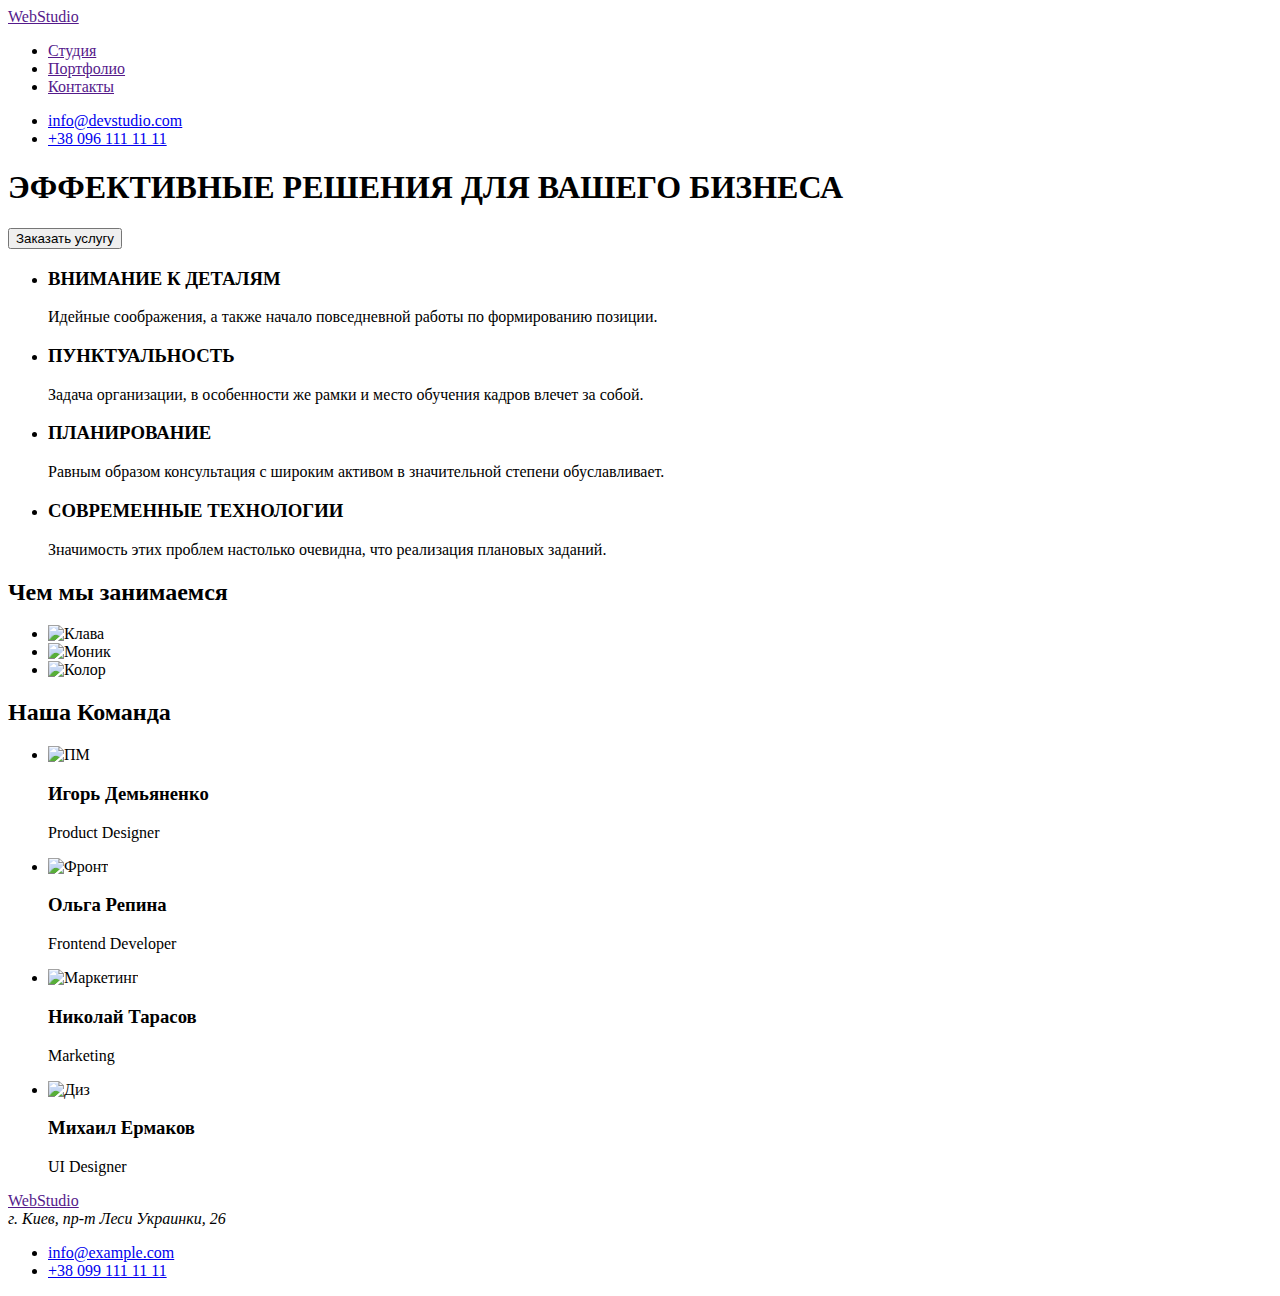
==== index.html @ 935bae31 "Add files via upload" ====
<!DOCTYPE html>
<html lang="en">
<head>
    <meta charset="UTF-8">
    <meta http-equiv="X-UA-Compatible" content="IE=edge">
    <meta name="viewport" content="width=device-width, initial-scale=1.0">
    <title>Document</title>
</head>
    <body>
        <header>
            <nav>
                <a href="">WebStudio</a>
                
                <ul>
                    <li><a href="">Студия</a></li>
                    <li><a href="">Портфолио</a></li>
                    <li><a href="">Контакты</a></li>
                
                </ul>
            </nav>

                <ul>
                    <li><a href="mailto:">info@devstudio.com</a></li>
                    <li><a href="tel:">+38 096 111 11 11</a></li>
                </ul>

        </header>
        <main>
            <section>
                <h1>ЭФФЕКТИВНЫЕ РЕШЕНИЯ ДЛЯ ВАШЕГО БИЗНЕСА</h1>
                <button type="button">Заказать услугу</button>
            </section>
            

        <section>
            <ul>
                <li>
                    <h3>ВНИМАНИЕ К ДЕТАЛЯМ</h3>
                    <p>
                        Идейные соображения, а также начало повседневной работы по формированию позиции.
                    </p>
                </li>
                
                <li>
                    <h3>ПУНКТУАЛЬНОСТЬ</h3>
                    <p>
                        Задача организации, в особенности же рамки и место обучения кадров влечет за собой.
                    </p>
                </li>

                <li>
                    <h3>ПЛАНИРОВАНИЕ</h3>
                    <p>
                        Равным образом консультация с широким активом в значительной степени обуславливает.
                    </p>
                </li>

                <li>
                    <h3>СОВРЕМЕННЫЕ ТЕХНОЛОГИИ</h3>
                    <p>
                        Значимость этих проблем настолько очевидна, что реализация плановых заданий.
                    </p>
                </li>
                
            </ul>
        </section>

        <section>
            <h2>Чем мы занимаемся</h2>
            <ul>
                <li>
                    <img src="./img/box1.jpg" alt="Клава" width="370">
                </li>

                <li>
                    <img src="./img/box2.jpg" alt="Моник" width="370">
                </li>

                <li>
                    <img src="./img/box3.jpg" alt="Колор" width="370">
                </li>
            </ul>
        </section>

        <section>

            <h2>Наша Команда</h2>

            <ul>
                <li>
                    <img src="./img/img.jpg" alt="ПМ" width="270">
                    <h3>Игорь Демьяненко</h3>
                    <p>
                        Product Designer
                    </p>
                </li>

                <li>
                    <img src="./img/img(1).jpg" alt="Фронт" width="270">
                    <h3>Ольга Репина</h3>
                    <p>
                        Frontend Developer
                    </p>
                </li>

                <li>
                    <img src="./img/img(2).jpg" alt="Маркетинг" width="270">
                    <h3>Николай Тарасов</h3>
                    <p>
                        Marketing
                    </p>
                </li>

                <li>
                    <img src="./img/img(3).jpg" alt="Диз" width="270">
                    <h3>Михаил Ермаков</h3>
                    <p>
                        UI Designer
                    </p>
                </li>
            </ul>
        </section>
        </main>
        <footer>
            
                <a href="">WebStudio</a>
                <address>г. Киев, пр-т Леси Украинки, 26</address>
                    
            <ul>
                <li><a href="mailto:">info@example.com</a></li>
                <li><a href="tel:">+38 099 111 11 11</a></li>
            </ul>
        </footer>

    </body>
</html>
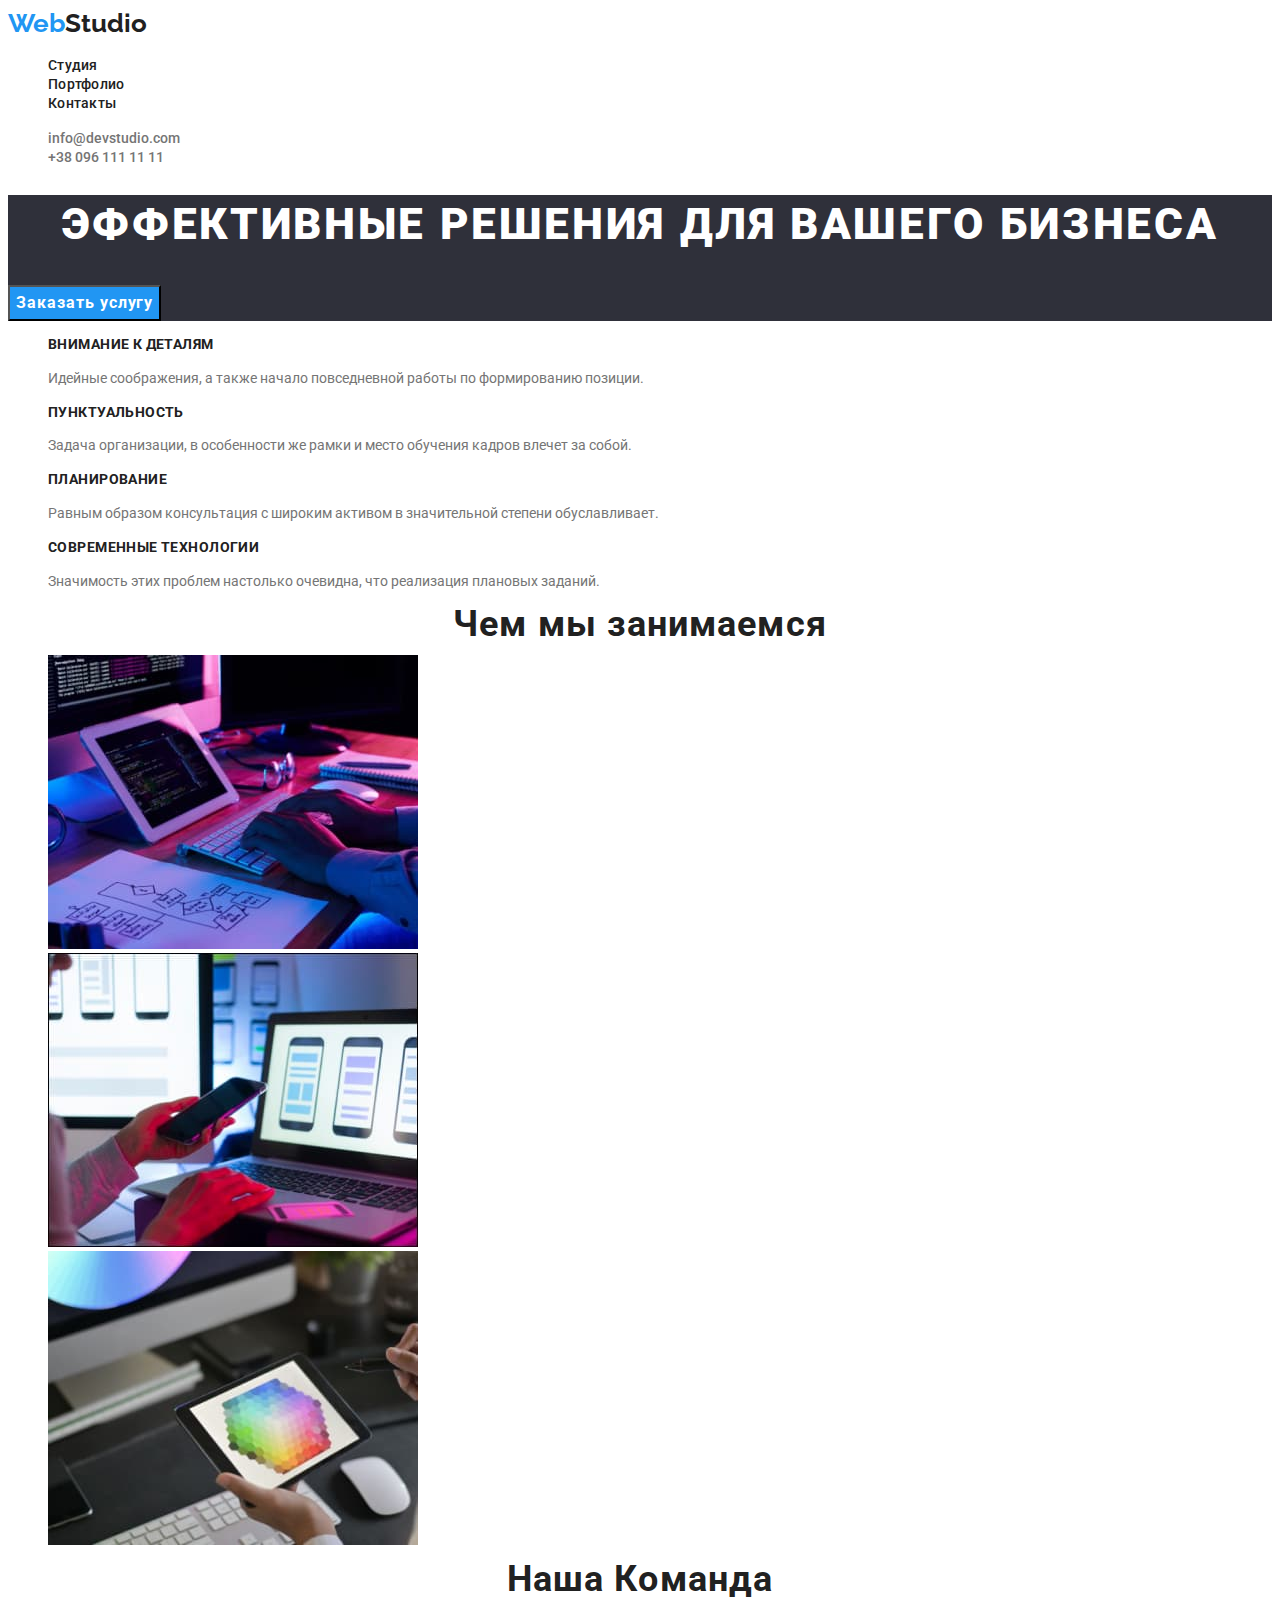
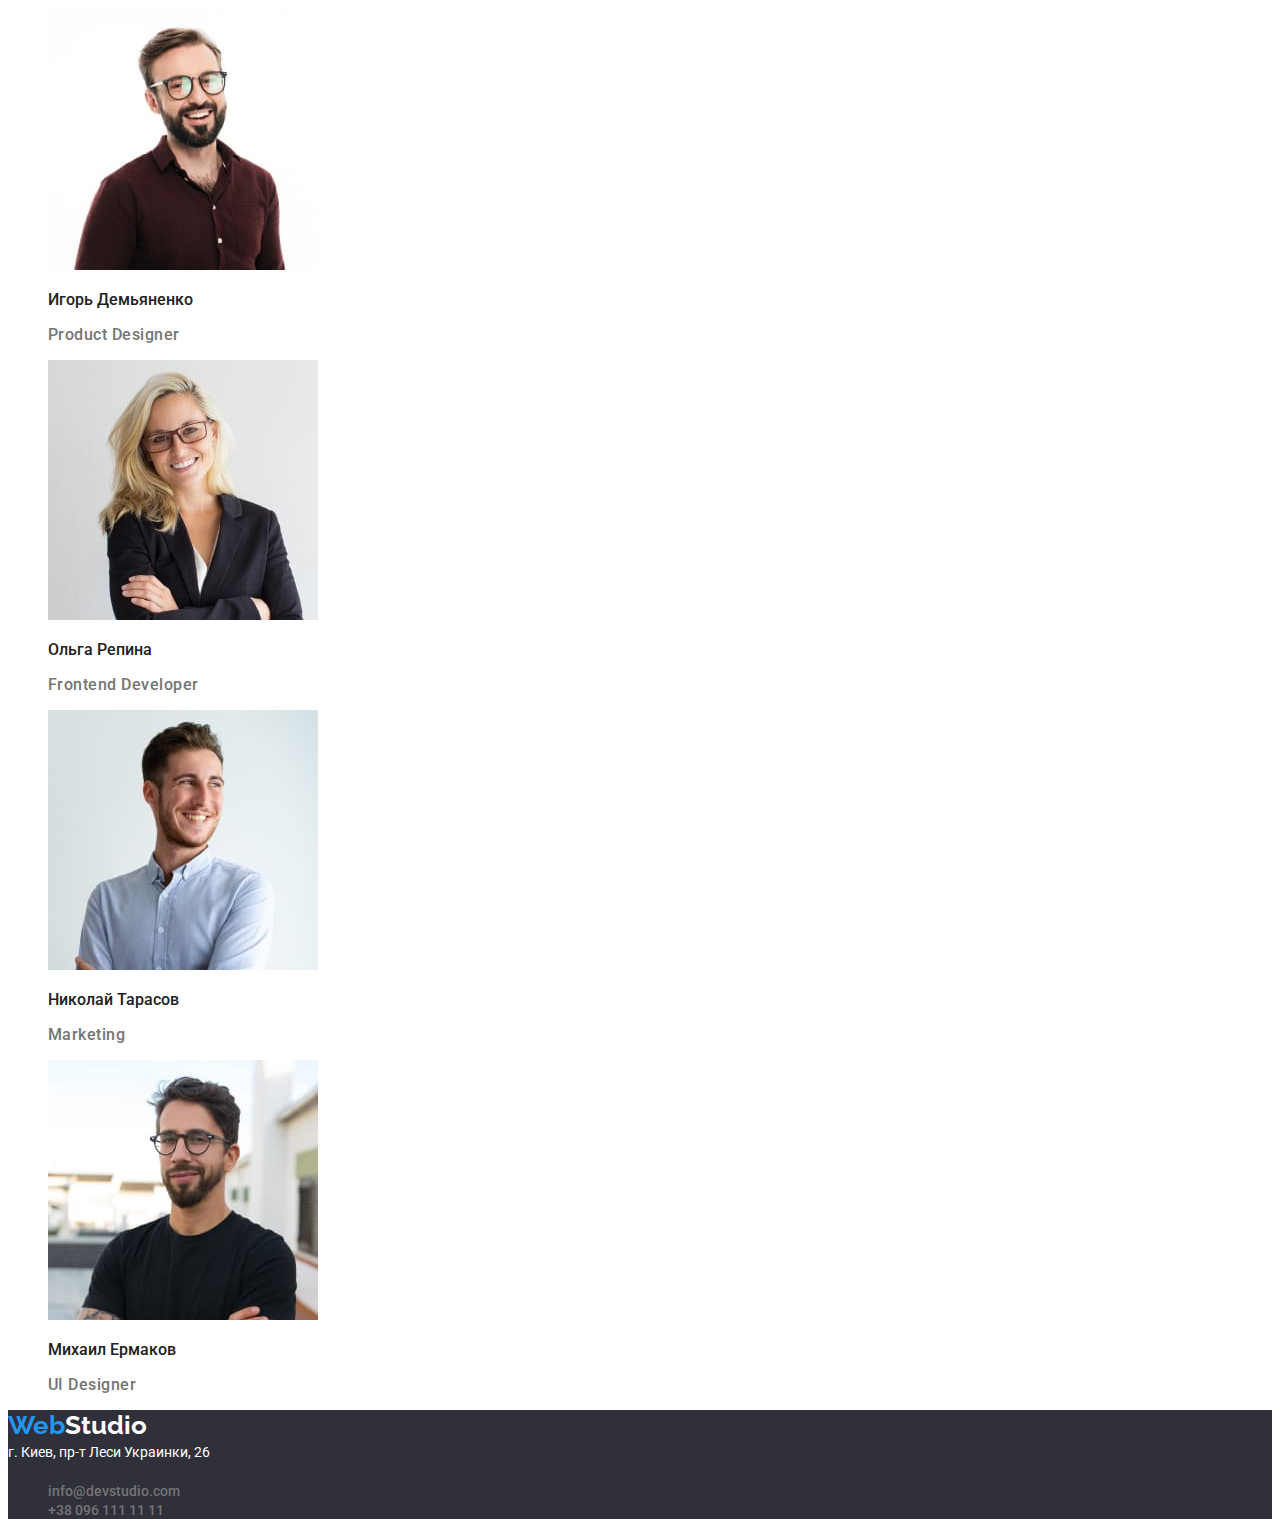
==== commit 4160786b: "Modified" ====
--- a/index.html
+++ b/index.html
@@ -1,63 +1,74 @@
 <!DOCTYPE html>
-<html lang="en">
+<html lang="ru">
 <head>
     <meta charset="UTF-8">
     <meta http-equiv="X-UA-Compatible" content="IE=edge">
     <meta name="viewport" content="width=device-width, initial-scale=1.0">
-    <title>Document</title>
+    <title>Webstudio</title>
+    <link rel="stylesheet" href="./css/styles.css">
+    <link rel="preconnect" href="https://fonts.googleapis.com">
+    <link rel="preconnect" href="https://fonts.gstatic.com" crossorigin>
+    <link href="https://fonts.googleapis.com/css2?family=Raleway:wght@700&family=Roboto:wght@400;500;700;900&display=swap"
+        rel="stylesheet">
+        <link rel="stylesheet" href="./css/styles.css" />
 </head>
+
     <body>
         <header>
             <nav>
-                <a href="">WebStudio</a>
+                <a href="./index.html" class="logo">
                 
-                <ul>
-                    <li><a href="">Студия</a></li>
-                    <li><a href="">Портфолио</a></li>
-                    <li><a href="">Контакты</a></li>
+                <span class="accent">Web</span>Studio</a>
+                
+                <ul class="list">
+                    <li><a href="./index.html" class="header-link link">Студия</a></li>
+                    <li><a href="./portfolio.html" class="header-link link">Портфолио</a></li>
+                    <li><a href="" class="header-link link">Контакты</a></li>
                 
                 </ul>
             </nav>
 
-                <ul>
-                    <li><a href="mailto:">info@devstudio.com</a></li>
-                    <li><a href="tel:">+38 096 111 11 11</a></li>
+                <ul class="list">
+                    <li><a href="mailto:" class="header-tel link">info@devstudio.com</a></li>
+                    <li><a href="tel:+380961111111" class="header-tel link">+38 096 111 11 11</a></li>
                 </ul>
 
         </header>
         <main>
-            <section>
-                <h1>ЭФФЕКТИВНЫЕ РЕШЕНИЯ ДЛЯ ВАШЕГО БИЗНЕСА</h1>
-                <button type="button">Заказать услугу</button>
+            <section class="hero">
+                <h1 class="hero-link">ЭФФЕКТИВНЫЕ РЕШЕНИЯ ДЛЯ ВАШЕГО БИЗНЕСА</h1>
+                <button type="button" class="hero-btn button">Заказать услугу</button>
             </section>
             
 
         <section>
-            <ul>
+            <h2 style='display: none;'>Преимущества</h2>
+
+            <ul class="features-list list">
                 <li>
-                    <h3>ВНИМАНИЕ К ДЕТАЛЯМ</h3>
-                    <p>
+                    <h3 class="a-title">ВНИМАНИЕ К ДЕТАЛЯМ</h3>
+                    <p class="text-title">
                         Идейные соображения, а также начало повседневной работы по формированию позиции.
                     </p>
                 </li>
                 
                 <li>
-                    <h3>ПУНКТУАЛЬНОСТЬ</h3>
-                    <p>
+                    <h3 class="a-title">ПУНКТУАЛЬНОСТЬ</h3>
+                    <p class="text-title">
                         Задача организации, в особенности же рамки и место обучения кадров влечет за собой.
                     </p>
                 </li>
 
                 <li>
-                    <h3>ПЛАНИРОВАНИЕ</h3>
-                    <p>
+                    <h3 class="a-title">ПЛАНИРОВАНИЕ</h3>
+                    <p class="text-title">
                         Равным образом консультация с широким активом в значительной степени обуславливает.
                     </p>
                 </li>
 
                 <li>
-                    <h3>СОВРЕМЕННЫЕ ТЕХНОЛОГИИ</h3>
-                    <p>
+                    <h3 class="a-title">СОВРЕМЕННЫЕ ТЕХНОЛОГИИ</h3>
+                    <p class="text-title">
                         Значимость этих проблем настолько очевидна, что реализация плановых заданий.
                     </p>
                 </li>
@@ -66,8 +77,8 @@
         </section>
 
         <section>
-            <h2>Чем мы занимаемся</h2>
-            <ul>
+            <h2 class="about-us">Чем мы занимаемся</h2>
+            <ul class="list">
                 <li>
                     <img src="./img/box1.jpg" alt="Клава" width="370">
                 </li>
@@ -84,51 +95,53 @@
 
         <section>
 
-            <h2>Наша Команда</h2>
+            <h2 class="about-us">Наша Команда</h2>
 
-            <ul>
+            <ul class="list">
                 <li>
                     <img src="./img/img.jpg" alt="ПМ" width="270">
-                    <h3>Игорь Демьяненко</h3>
-                    <p>
+                    <h3 class="our-team-names">Игорь Демьяненко</h3>
+                    <p lang="en" class="our-team-posts">
                         Product Designer
                     </p>
                 </li>
 
                 <li>
                     <img src="./img/img(1).jpg" alt="Фронт" width="270">
-                    <h3>Ольга Репина</h3>
-                    <p>
+                    <h3 class="our-team-names">Ольга Репина</h3>
+                    <p lang="en" class="our-team-posts">
                         Frontend Developer
                     </p>
                 </li>
 
                 <li>
                     <img src="./img/img(2).jpg" alt="Маркетинг" width="270">
-                    <h3>Николай Тарасов</h3>
-                    <p>
+                    <h3 class="our-team-names">Николай Тарасов</h3>
+                    <p lang="en" class="our-team-posts">
                         Marketing
                     </p>
                 </li>
 
                 <li>
                     <img src="./img/img(3).jpg" alt="Диз" width="270">
-                    <h3>Михаил Ермаков</h3>
-                    <p>
+                    <h3 class="our-team-names">Михаил Ермаков</h3>
+                    <p lang="en" class="our-team-posts">
                         UI Designer
                     </p>
                 </li>
             </ul>
         </section>
         </main>
-        <footer>
+
+        <footer class="footer">
             
-                <a href="">WebStudio</a>
-                <address>г. Киев, пр-т Леси Украинки, 26</address>
+                <a href="./index.html" class="logo">
+                <span class="accent">Web</span><span class="logo-second-part">Studio</a>
+                <address class="address">г. Киев, пр-т Леси Украинки, 26</address>
                     
-            <ul>
-                <li><a href="mailto:">info@example.com</a></li>
-                <li><a href="tel:">+38 099 111 11 11</a></li>
+            <ul class="list">
+                <li><a href="mailto:" class="header-tel link">info@devstudio.com</a></li>
+                <li><a href="tel:+380961111111" class="header-tel link">+38 096 111 11 11</a></li>
             </ul>
         </footer>
 
--- a/css/styles.css
+++ b/css/styles.css
@@ -0,0 +1,307 @@
+:root {
+  --header-color: #212121;
+  --second-header-color: #757575;
+  --first-title-color: #ffffff;
+  --second-title-color: #303030;
+  --first-btn-color: #ffffff;
+  --second-btn-color: #303030;
+  --third-btn-color: #f5f4fa;
+  --first-text-color: #303030;
+  --second-text-color: rgba(157, 164, 189, 0.6);
+  --third-text-color: #9da4bd;
+  --fourth-text-color: #555555;
+  --accent-color: #2196f3;
+  --footer-background: #2f303a;
+
+  #f5f4fa
+}
+
+body {
+  font-family: 'Roboto', sans-serif;
+  background-color: var(--first-title-color);
+  color: var(--header-color);
+}
+/* ------------------HEADER----------------------- */
+.logo {
+  font-family: 'Raleway', sans-serif;
+  font-weight: 700;
+  text-decoration: none;
+  font-size: 26px;
+  line-height: 1.19;
+  color: var(--header-color);
+}
+
+.accent {
+  color: var(--accent-color);
+}
+
+.list {
+  list-style: none;
+}
+
+.link {
+  text-decoration: none;
+}
+
+.header {
+  background-color: #ffffff;
+}
+
+.header-tel {
+  font-weight: 500;
+  font-size: 14px;
+  line-height: 16px;
+  letter-spacing: 1.14;
+  color: var(--second-header-color);
+}
+
+.jobs h3 {
+  font-size: 18px;
+  line-height: 2;
+  letter-spacing: 0.06em;
+}
+
+.jobs p {
+  color: var(--third-text-color);
+  font-size: 16px;
+  line-height: 1.87;
+}
+
+
+
+
+
+.header-link {
+  font-weight: 500;
+  font-size: 14px;
+  line-height: 1.14;
+  letter-spacing: 0.02em;
+  color: var(--header-color);
+}
+
+.header-link:hover,
+.header-link:focus {
+  color: var(--accent-color);
+}
+
+.header-tel:hover,
+.header-tel:focus {
+  color: var(--accent-color);
+}
+
+.header-btn {
+  color: var(--first-btn-color);
+}
+/*---------------Buttons------------------*/
+
+.button.primary {
+  color: var(--header-color);
+  background-color: var(--third-btn-color);
+  font-family: inherit;
+  font-weight: 700;
+  font-size: 16px;
+  line-height: 1.87;
+  display: flex;
+  align-items: center;
+  text-align: center;
+  letter-spacing: 0.06em;
+}
+
+.button.primary:hover,
+.button.primary:focus {
+  color: var(--first-btn-color);
+  background-color: var(--accent-color);
+}
+
+.button {
+  cursor: pointer;
+  color: var(--secondary-text-color);
+  font-family: inherit;
+}
+
+
+
+/*---------------Buttons------------------*/
+
+/**-----------------COMPONENTS----------------------- */
+
+.a-title {
+  font-size: 14px;
+  line-height: 1.14;
+  letter-spacing: 0.03em;
+  text-transform: uppercase;
+  color: var(--header-color);
+}
+
+.text-title {
+  font-size: 14px;
+  line-height: 1.71;
+  color: var(--second-header-color);
+}
+
+.about-us {
+  font-size: 36px;
+  line-height: 1.17px;
+  text-align: center;
+  letter-spacing: 0.03em;
+  color: var(--header-color);
+}
+
+.our-team-names {
+  font-weight: 500;
+  font-size: 16px;
+  line-height: 1.19;
+  color: var(--header-color);
+}
+
+.our-team-posts {
+  font-weight: 500;
+  font-size: 16px;
+  line-height: 1.19;
+  letter-spacing: 0.03em;
+  color: var(--second-header-color);
+}
+
+.pre-title {
+  font-weight: 600;
+  font-size: 11px;
+  line-height: 1.36;
+  letter-spacing: 0.1em;
+  text-transform: uppercase;
+}
+
+.btn {
+  font-family: Roboto;
+  font-style: 500;
+  font-weight: bold;
+  font-size: 16px;
+  line-height: 1.88;
+}
+
+.title {
+  font-family: 'Raleway', sans-serif;
+  font-weight: 700;
+  font-size: 42px;
+  line-height: 1.17;
+  letter-spacing: 0.05em;
+}
+
+.after-title {
+  font-size: 18px;
+  line-height: 1.67;
+  letter-spacing: 0.02em;
+}
+
+/* ------------------HERO----------------------- */
+
+.hero {
+  background-color: #2f303a;
+}
+
+.hero-link {
+  font-style: normal;
+  font-weight: 900;
+  font-size: 44px;
+  line-height: 1.36;
+  text-align: center;
+  letter-spacing: 0.06em;
+  text-transform: uppercase;
+  color: var(--first-title-color);
+}
+
+.hero-btn {
+  font-style: normal;
+  font-weight: bold;
+  font-size: 16px;
+  line-height: 1.87;
+  display: flex;
+  align-items: center;
+  text-align: center;
+  letter-spacing: 0.06em;
+  color: var(--first-btn-color);
+  background-color: #2196f3;
+}
+
+.hero-link:hover,
+.hero-link:focus {
+  color: var(--accent-color);
+}
+
+.hero-btn:hover,
+.hero-btn:focus {
+  color: var(--header-color);
+}
+.hero-pre-title {
+  color: var(--second-text-color);
+}
+
+.hero-title {
+  color: var(--first-title-color);
+  font-family: 'Raleway', sans-serif;
+  font-weight: 700;
+  font-size: 72px;
+  line-height: calc(85 / 72);
+  letter-spacing: 0.05em;
+}
+
+.hero-after-title {
+  color: var(--third-text-color);
+}
+
+.features-list .text {
+  color: var(--primary-text-color);
+  font-size: 14px;
+  line-height: 1.71;
+}
+
+/*------------------ABOUT----------------------- */
+
+.about-pre-title {
+  color: var(--first-text-color);
+}
+
+.about-title {
+  color: var(--second-title-color);
+}
+
+.about-after-title {
+  color: var(--fourth-text-color);
+}
+
+.about-text {
+  font-size: 14px;
+  line-height: 1.86;
+  letter-spacing: 0.02em;
+  color: var(--fourth-text-color);
+}
+
+.about-btn {
+  color: var(--second-btn-color);
+}
+/* Футер */
+
+.footer {
+  background-color: var(--footer-background);
+}
+
+.logo-second-part {
+  color: var(--first-title-color);
+}
+
+.address {
+  color: var(--first-title-color);
+  font-style: normal;
+  font-size: 14px;
+  line-height: 1.71;
+  text-decoration: none;
+}
+
+.address .button {
+  color: rgba(255, 255, 255, 0.6);
+  text-decoration: none;
+}
+
+.address .button:hover,
+.address .button:focus {
+  color: var(--accent-color);
+}
--- a/css/styles.css
+++ b/css/styles.css
@@ -0,0 +1,307 @@
+:root {
+  --header-color: #212121;
+  --second-header-color: #757575;
+  --first-title-color: #ffffff;
+  --second-title-color: #303030;
+  --first-btn-color: #ffffff;
+  --second-btn-color: #303030;
+  --third-btn-color: #f5f4fa;
+  --first-text-color: #303030;
+  --second-text-color: rgba(157, 164, 189, 0.6);
+  --third-text-color: #9da4bd;
+  --fourth-text-color: #555555;
+  --accent-color: #2196f3;
+  --footer-background: #2f303a;
+
+  #f5f4fa
+}
+
+body {
+  font-family: 'Roboto', sans-serif;
+  background-color: var(--first-title-color);
+  color: var(--header-color);
+}
+/* ------------------HEADER----------------------- */
+.logo {
+  font-family: 'Raleway', sans-serif;
+  font-weight: 700;
+  text-decoration: none;
+  font-size: 26px;
+  line-height: 1.19;
+  color: var(--header-color);
+}
+
+.accent {
+  color: var(--accent-color);
+}
+
+.list {
+  list-style: none;
+}
+
+.link {
+  text-decoration: none;
+}
+
+.header {
+  background-color: #ffffff;
+}
+
+.header-tel {
+  font-weight: 500;
+  font-size: 14px;
+  line-height: 16px;
+  letter-spacing: 1.14;
+  color: var(--second-header-color);
+}
+
+.jobs h3 {
+  font-size: 18px;
+  line-height: 2;
+  letter-spacing: 0.06em;
+}
+
+.jobs p {
+  color: var(--third-text-color);
+  font-size: 16px;
+  line-height: 1.87;
+}
+
+
+
+
+
+.header-link {
+  font-weight: 500;
+  font-size: 14px;
+  line-height: 1.14;
+  letter-spacing: 0.02em;
+  color: var(--header-color);
+}
+
+.header-link:hover,
+.header-link:focus {
+  color: var(--accent-color);
+}
+
+.header-tel:hover,
+.header-tel:focus {
+  color: var(--accent-color);
+}
+
+.header-btn {
+  color: var(--first-btn-color);
+}
+/*---------------Buttons------------------*/
+
+.button.primary {
+  color: var(--header-color);
+  background-color: var(--third-btn-color);
+  font-family: inherit;
+  font-weight: 700;
+  font-size: 16px;
+  line-height: 1.87;
+  display: flex;
+  align-items: center;
+  text-align: center;
+  letter-spacing: 0.06em;
+}
+
+.button.primary:hover,
+.button.primary:focus {
+  color: var(--first-btn-color);
+  background-color: var(--accent-color);
+}
+
+.button {
+  cursor: pointer;
+  color: var(--secondary-text-color);
+  font-family: inherit;
+}
+
+
+
+/*---------------Buttons------------------*/
+
+/**-----------------COMPONENTS----------------------- */
+
+.a-title {
+  font-size: 14px;
+  line-height: 1.14;
+  letter-spacing: 0.03em;
+  text-transform: uppercase;
+  color: var(--header-color);
+}
+
+.text-title {
+  font-size: 14px;
+  line-height: 1.71;
+  color: var(--second-header-color);
+}
+
+.about-us {
+  font-size: 36px;
+  line-height: 1.17px;
+  text-align: center;
+  letter-spacing: 0.03em;
+  color: var(--header-color);
+}
+
+.our-team-names {
+  font-weight: 500;
+  font-size: 16px;
+  line-height: 1.19;
+  color: var(--header-color);
+}
+
+.our-team-posts {
+  font-weight: 500;
+  font-size: 16px;
+  line-height: 1.19;
+  letter-spacing: 0.03em;
+  color: var(--second-header-color);
+}
+
+.pre-title {
+  font-weight: 600;
+  font-size: 11px;
+  line-height: 1.36;
+  letter-spacing: 0.1em;
+  text-transform: uppercase;
+}
+
+.btn {
+  font-family: Roboto;
+  font-style: 500;
+  font-weight: bold;
+  font-size: 16px;
+  line-height: 1.88;
+}
+
+.title {
+  font-family: 'Raleway', sans-serif;
+  font-weight: 700;
+  font-size: 42px;
+  line-height: 1.17;
+  letter-spacing: 0.05em;
+}
+
+.after-title {
+  font-size: 18px;
+  line-height: 1.67;
+  letter-spacing: 0.02em;
+}
+
+/* ------------------HERO----------------------- */
+
+.hero {
+  background-color: #2f303a;
+}
+
+.hero-link {
+  font-style: normal;
+  font-weight: 900;
+  font-size: 44px;
+  line-height: 1.36;
+  text-align: center;
+  letter-spacing: 0.06em;
+  text-transform: uppercase;
+  color: var(--first-title-color);
+}
+
+.hero-btn {
+  font-style: normal;
+  font-weight: bold;
+  font-size: 16px;
+  line-height: 1.87;
+  display: flex;
+  align-items: center;
+  text-align: center;
+  letter-spacing: 0.06em;
+  color: var(--first-btn-color);
+  background-color: #2196f3;
+}
+
+.hero-link:hover,
+.hero-link:focus {
+  color: var(--accent-color);
+}
+
+.hero-btn:hover,
+.hero-btn:focus {
+  color: var(--header-color);
+}
+.hero-pre-title {
+  color: var(--second-text-color);
+}
+
+.hero-title {
+  color: var(--first-title-color);
+  font-family: 'Raleway', sans-serif;
+  font-weight: 700;
+  font-size: 72px;
+  line-height: calc(85 / 72);
+  letter-spacing: 0.05em;
+}
+
+.hero-after-title {
+  color: var(--third-text-color);
+}
+
+.features-list .text {
+  color: var(--primary-text-color);
+  font-size: 14px;
+  line-height: 1.71;
+}
+
+/*------------------ABOUT----------------------- */
+
+.about-pre-title {
+  color: var(--first-text-color);
+}
+
+.about-title {
+  color: var(--second-title-color);
+}
+
+.about-after-title {
+  color: var(--fourth-text-color);
+}
+
+.about-text {
+  font-size: 14px;
+  line-height: 1.86;
+  letter-spacing: 0.02em;
+  color: var(--fourth-text-color);
+}
+
+.about-btn {
+  color: var(--second-btn-color);
+}
+/* Футер */
+
+.footer {
+  background-color: var(--footer-background);
+}
+
+.logo-second-part {
+  color: var(--first-title-color);
+}
+
+.address {
+  color: var(--first-title-color);
+  font-style: normal;
+  font-size: 14px;
+  line-height: 1.71;
+  text-decoration: none;
+}
+
+.address .button {
+  color: rgba(255, 255, 255, 0.6);
+  text-decoration: none;
+}
+
+.address .button:hover,
+.address .button:focus {
+  color: var(--accent-color);
+}
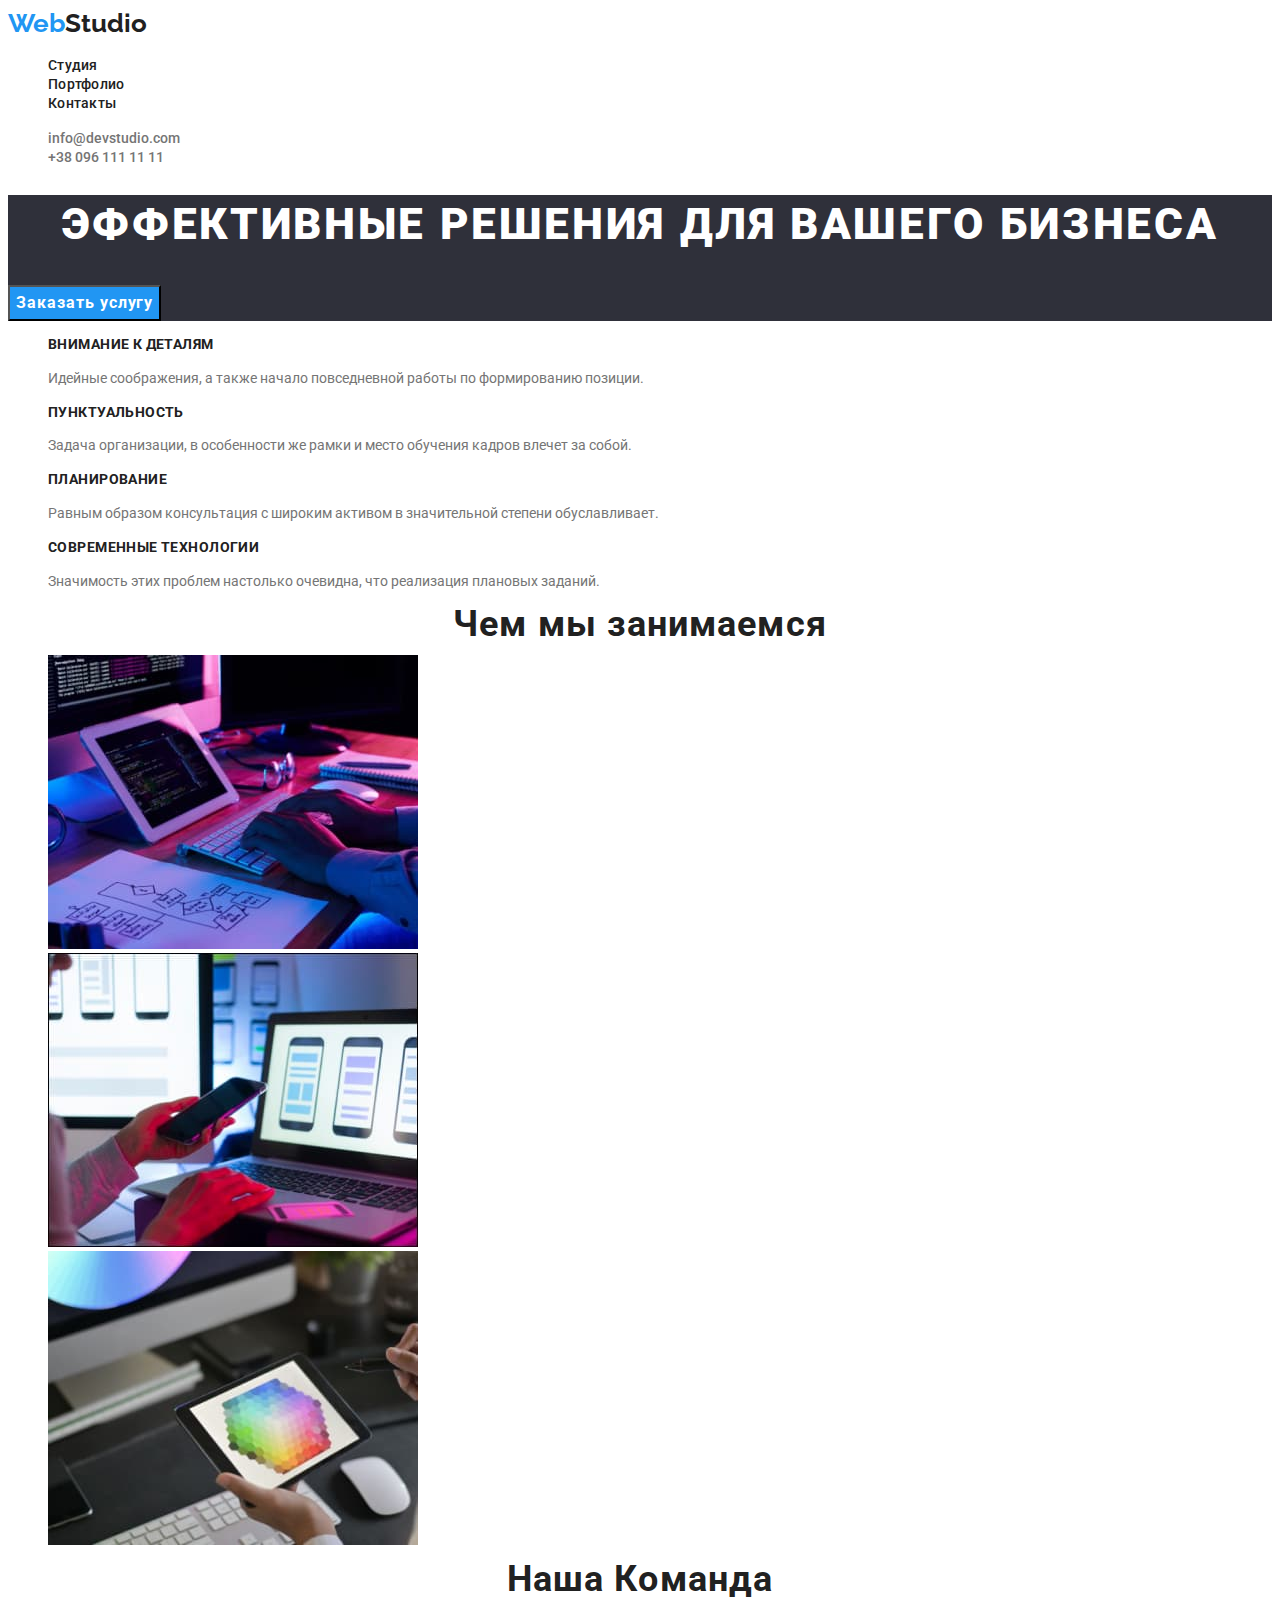
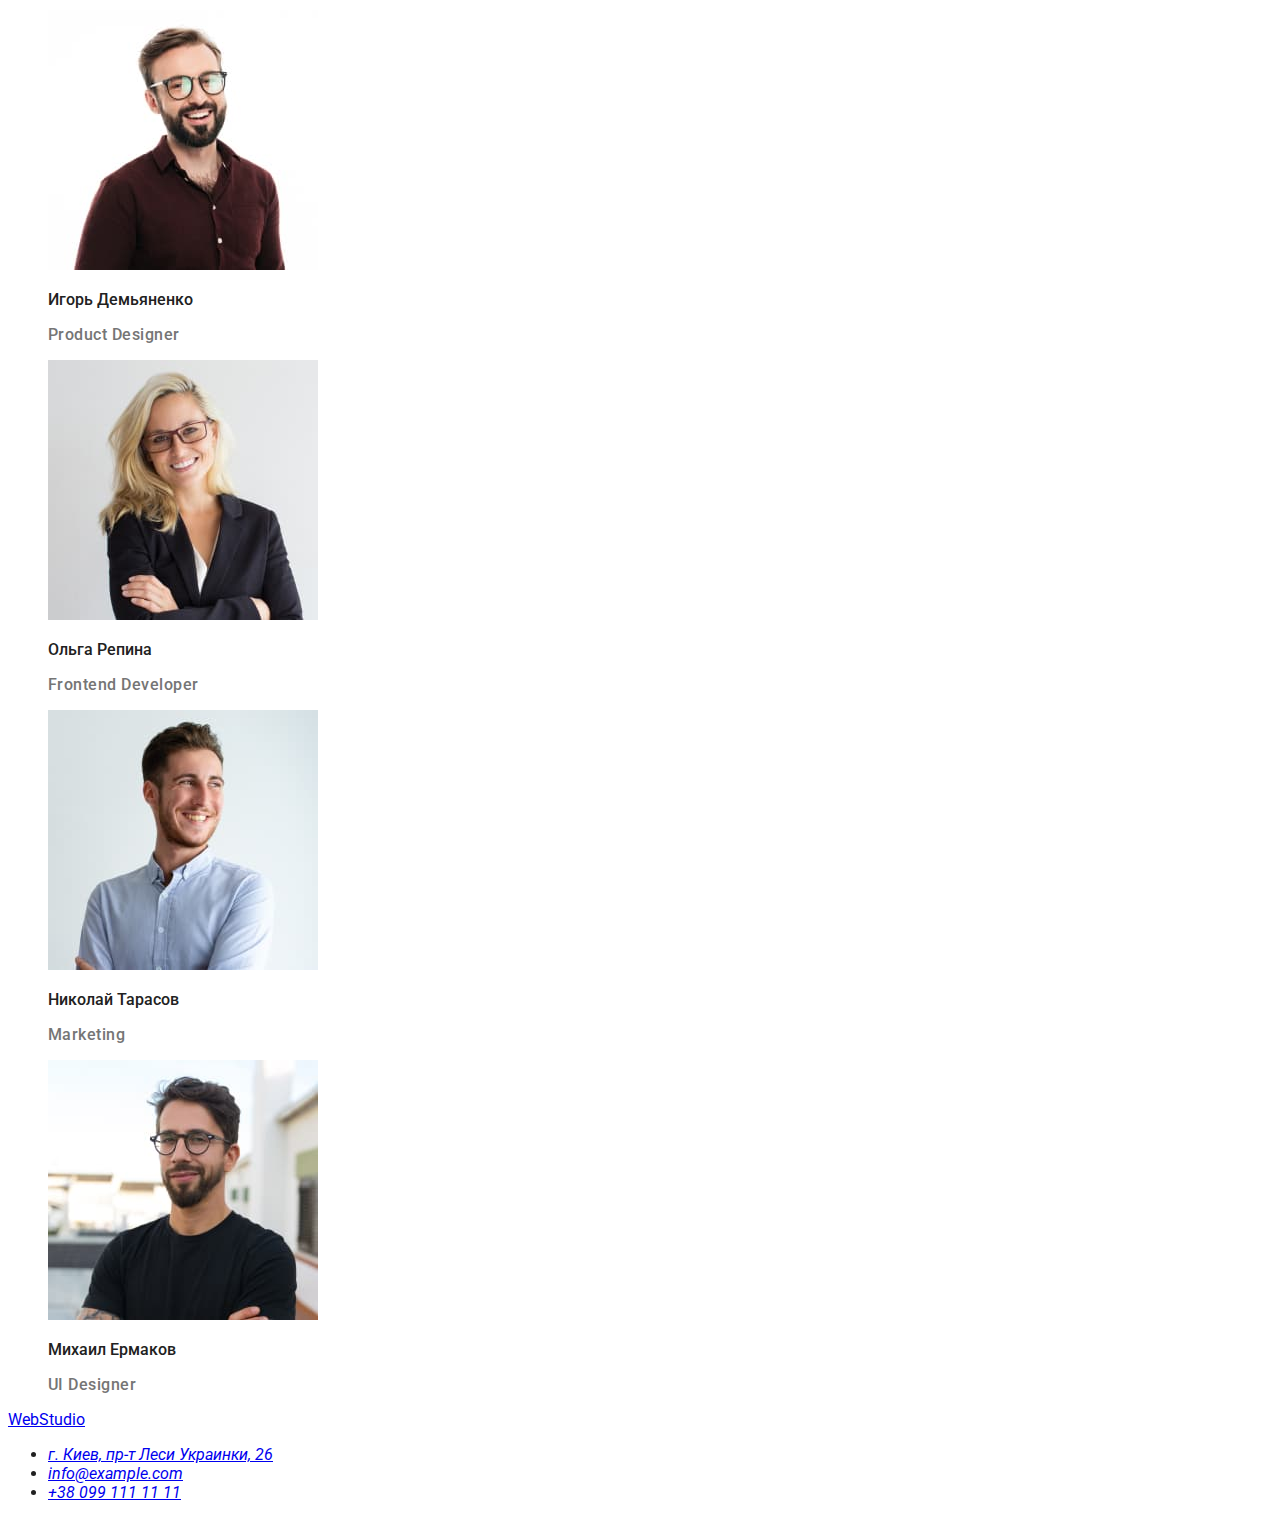
==== commit cf26f095: "Addresses" ====
--- a/index.html
+++ b/index.html
@@ -132,19 +132,16 @@
             </ul>
         </section>
         </main>
-
-        <footer class="footer">
-            
-                <a href="./index.html" class="logo">
-                <span class="accent">Web</span><span class="logo-second-part">Studio</a>
-                <address class="address">г. Киев, пр-т Леси Украинки, 26</address>
-                    
-            <ul class="list">
-                <li><a href="mailto:" class="header-tel link">info@devstudio.com</a></li>
-                <li><a href="tel:+380961111111" class="header-tel link">+38 096 111 11 11</a></li>
-            </ul>
+        <footer>
+            <a href="index.html">WebStudio</a>
+            <address>
+                <ul>
+                    <li><a href="https://goo.gl/maps/rf4UaAymwSUTTW86A">г. Киев, пр-т Леси Украинки, 26</a></li>
+                    <li><a href="mailto:">info@example.com</a></li>
+                    <li><a href="tel:">+38 099 111 11 11</a></li>
+                </ul>
+            </address>       
         </footer>
-
     </body>
 </html>
 
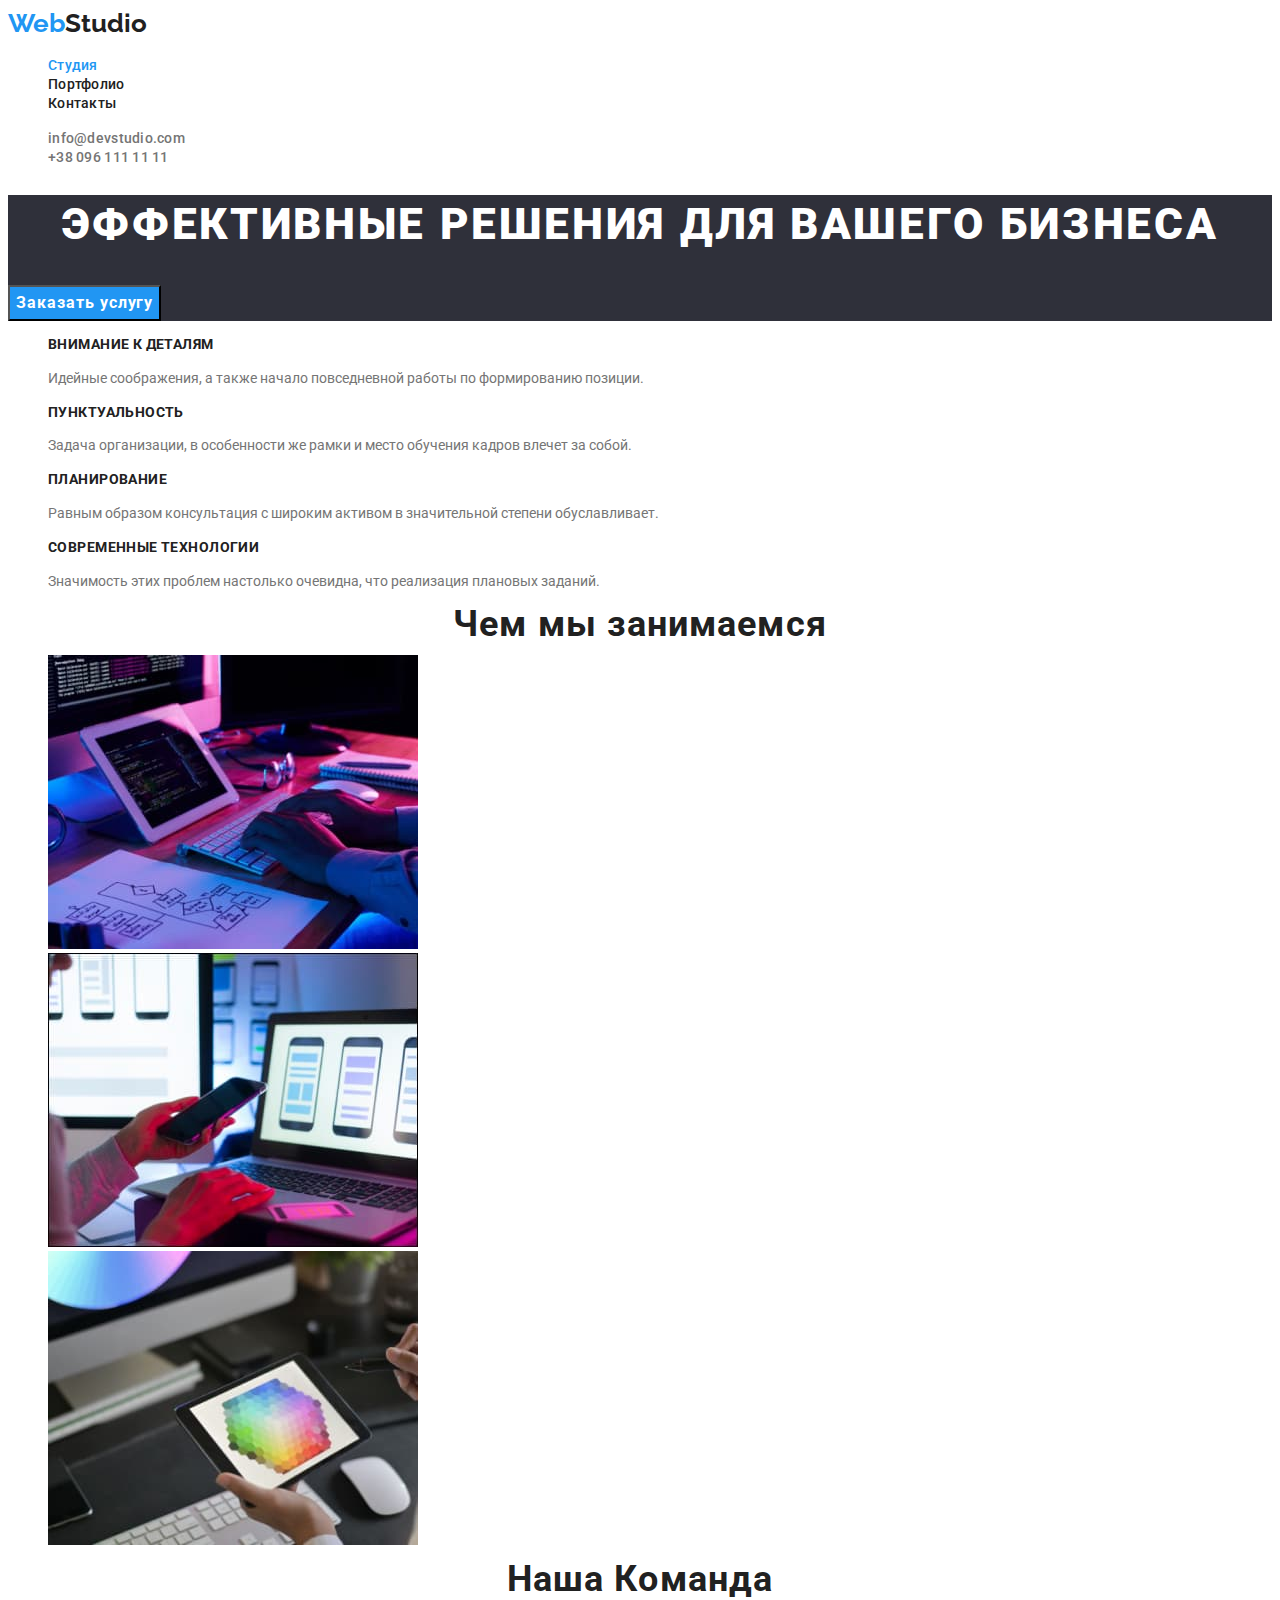
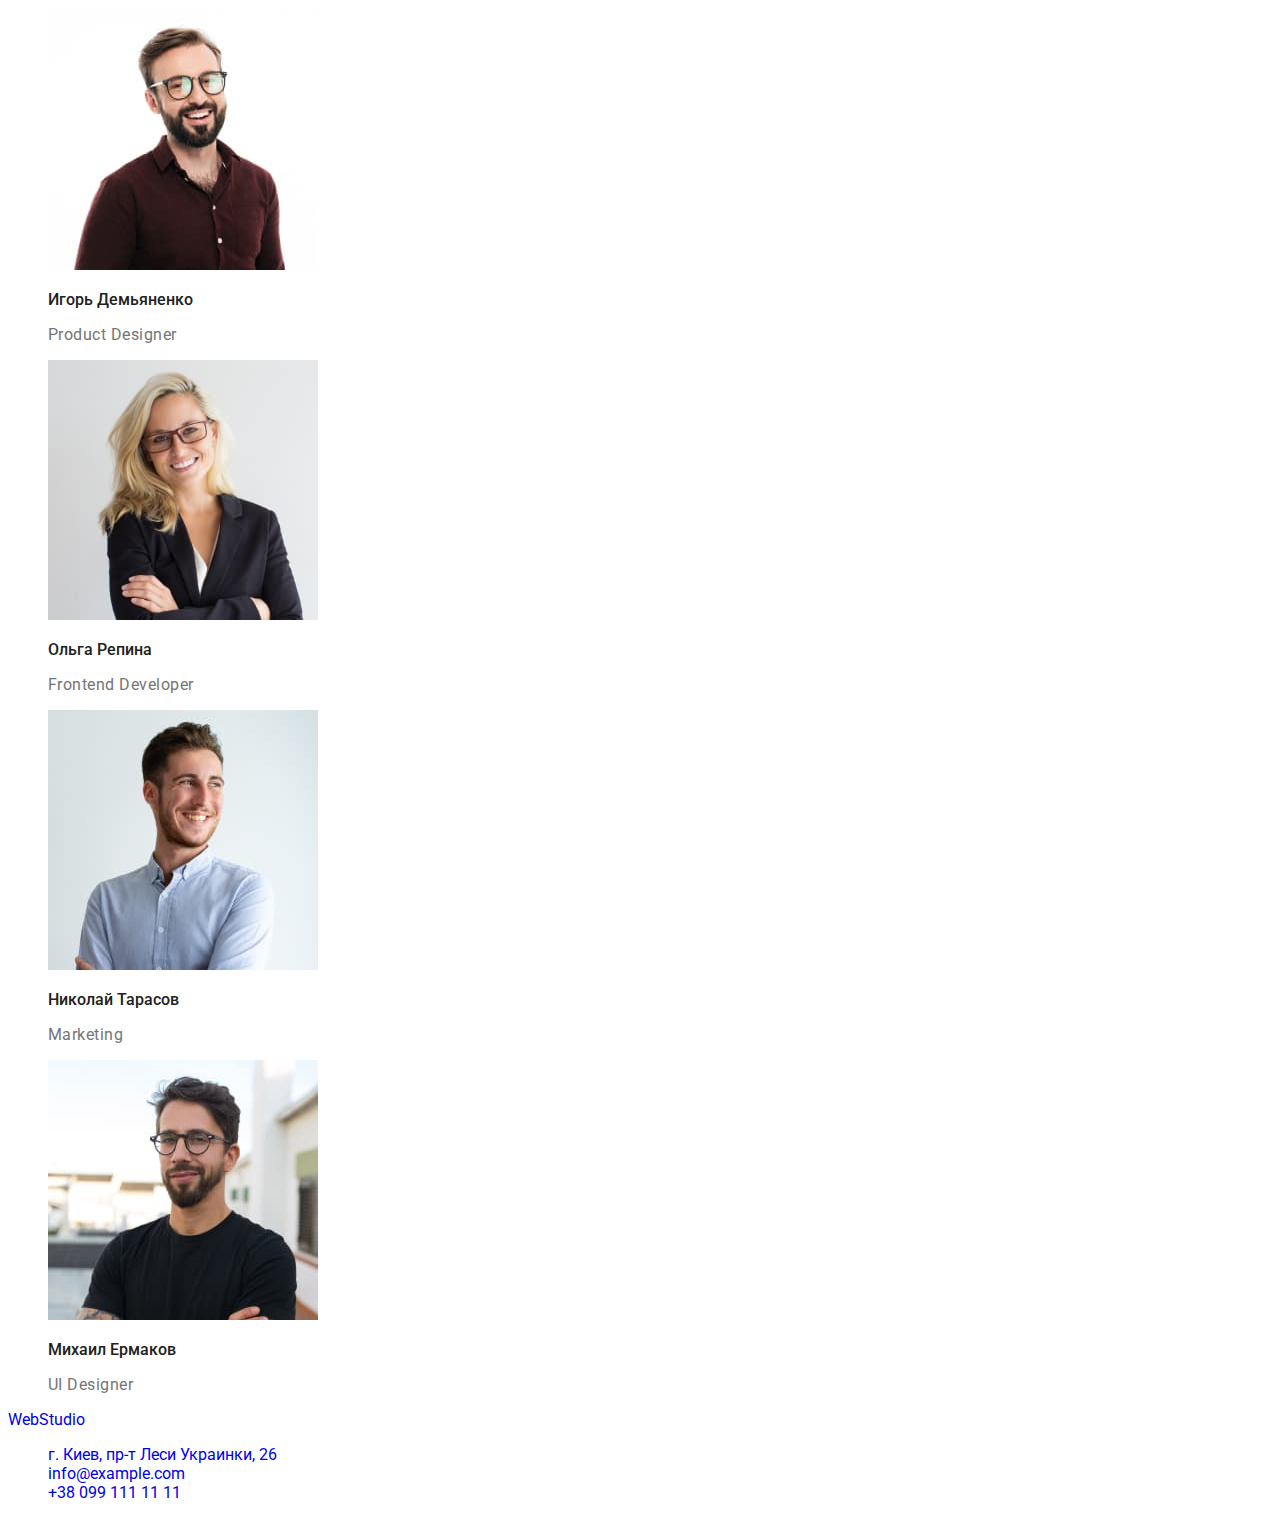
==== commit a9926acd: "+ Corrections" ====
--- a/index.html
+++ b/index.html
@@ -21,7 +21,7 @@
                 <span class="accent">Web</span>Studio</a>
                 
                 <ul class="list">
-                    <li><a href="./index.html" class="header-link link">Студия</a></li>
+                    <li><a href="./index.html" class="header-link link active">Студия</a></li>
                     <li><a href="./portfolio.html" class="header-link link">Портфолио</a></li>
                     <li><a href="" class="header-link link">Контакты</a></li>
                 
@@ -131,17 +131,19 @@
                 </li>
             </ul>
         </section>
-        </main>
+    </main>
+
         <footer>
-            <a href="index.html">WebStudio</a>
+            <a href="index.html" class="link">WebStudio</a>
             <address>
-                <ul>
-                    <li><a href="https://goo.gl/maps/rf4UaAymwSUTTW86A">г. Киев, пр-т Леси Украинки, 26</a></li>
-                    <li><a href="mailto:">info@example.com</a></li>
-                    <li><a href="tel:">+38 099 111 11 11</a></li>
+                <ul class="list">
+                    <li><a href="https://goo.gl/maps/rf4UaAymwSUTTW86A" class="link">г. Киев, пр-т Леси Украинки, 26</a></li>
+                    <li><a href="mailto:" class="link">info@example.com</a></li>
+                    <li><a href="tel:" class="link">+38 099 111 11 11</a></li>
                 </ul>
-            </address>       
+            </address>
         </footer>
+
     </body>
 </html>
 
--- a/css/styles.css
+++ b/css/styles.css
@@ -41,6 +41,7 @@
 
 .link {
   text-decoration: none;
+  font-style: normal;
 }
 
 .header {
@@ -50,15 +51,17 @@
 .header-tel {
   font-weight: 500;
   font-size: 14px;
-  line-height: 16px;
-  letter-spacing: 1.14;
+  line-height: 1.14;
+  letter-spacing: 0.02em;
   color: var(--second-header-color);
 }
 
-.jobs h3 {
-  font-size: 18px;
-  line-height: 2;
-  letter-spacing: 0.06em;
+.directions {
+font-weight: 400;
+font-size: 16px;
+line-height: 1.88;
+letter-spacing: 0.03em;
+color: #757575;
 }
 
 .jobs p {
@@ -67,16 +70,16 @@
   line-height: 1.87;
 }
 
-
-
-
-
 .header-link {
   font-weight: 500;
   font-size: 14px;
   line-height: 1.14;
   letter-spacing: 0.02em;
   color: var(--header-color);
+}
+
+.active {
+  color: var(--accent-color);
 }
 
 .header-link:hover,
@@ -155,7 +158,7 @@
 }
 
 .our-team-posts {
-  font-weight: 500;
+  font-weight: 400;
   font-size: 16px;
   line-height: 1.19;
   letter-spacing: 0.03em;
--- a/css/styles.css
+++ b/css/styles.css
@@ -41,6 +41,7 @@
 
 .link {
   text-decoration: none;
+  font-style: normal;
 }
 
 .header {
@@ -50,15 +51,17 @@
 .header-tel {
   font-weight: 500;
   font-size: 14px;
-  line-height: 16px;
-  letter-spacing: 1.14;
+  line-height: 1.14;
+  letter-spacing: 0.02em;
   color: var(--second-header-color);
 }
 
-.jobs h3 {
-  font-size: 18px;
-  line-height: 2;
-  letter-spacing: 0.06em;
+.directions {
+font-weight: 400;
+font-size: 16px;
+line-height: 1.88;
+letter-spacing: 0.03em;
+color: #757575;
 }
 
 .jobs p {
@@ -67,16 +70,16 @@
   line-height: 1.87;
 }
 
-
-
-
-
 .header-link {
   font-weight: 500;
   font-size: 14px;
   line-height: 1.14;
   letter-spacing: 0.02em;
   color: var(--header-color);
+}
+
+.active {
+  color: var(--accent-color);
 }
 
 .header-link:hover,
@@ -155,7 +158,7 @@
 }
 
 .our-team-posts {
-  font-weight: 500;
+  font-weight: 400;
   font-size: 16px;
   line-height: 1.19;
   letter-spacing: 0.03em;
